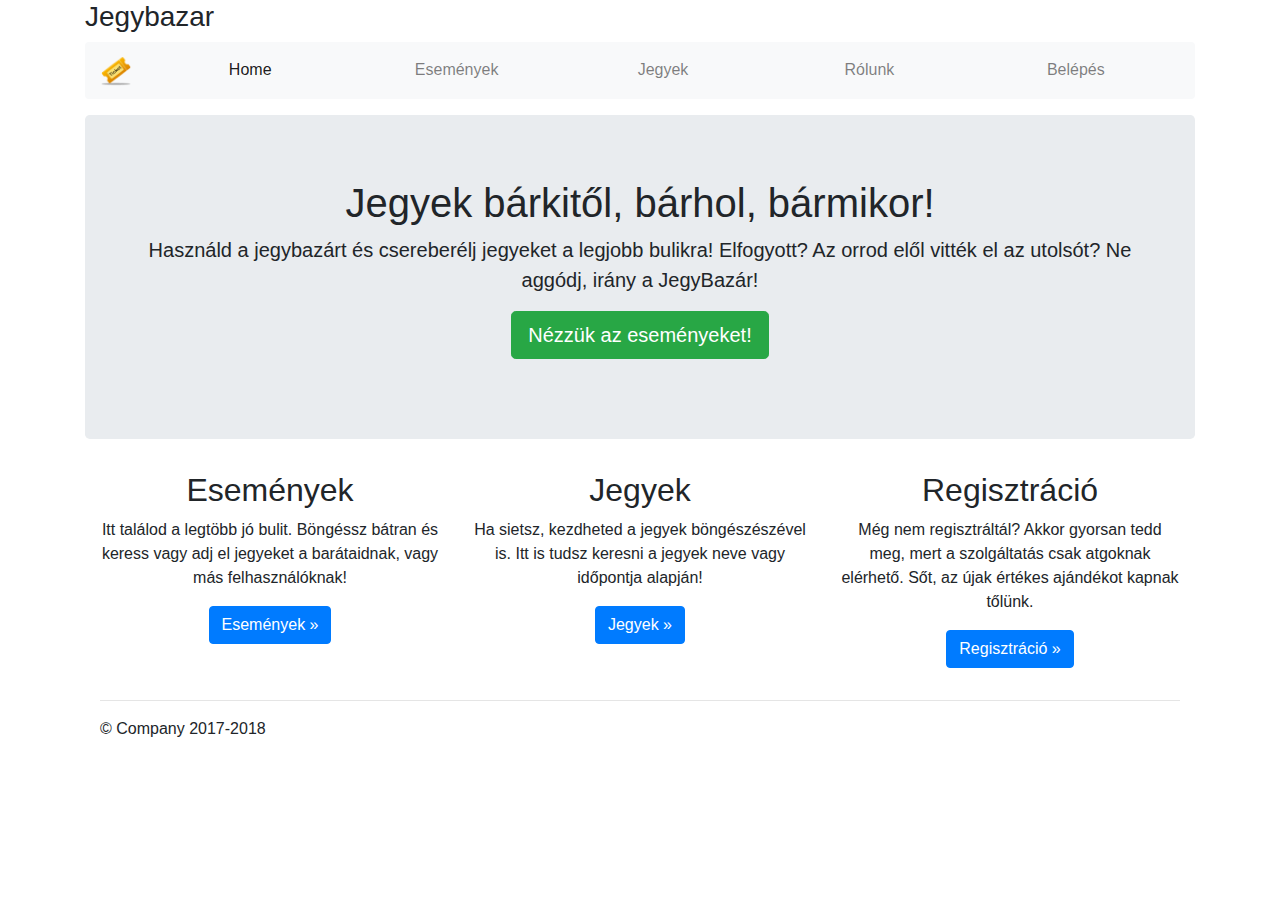
==== index.html @ dafedef4 "> create html pages > create navbar, jumbotron, footer" ====
<!doctype html>
<html>
  <head>
    <!-- Required meta tags -->
    <meta charset="utf-8">
    <meta name="viewport" content="width=device-width, initial-scale=1, shrink-to-fit=no">

    <!-- Bootstrap CSS -->
    <link rel="stylesheet" href="lib/bootstrap/css/bootstrap.min.css" >
    <link rel="stylesheet" href="css/style.css">
    <title>JegyBazár!</title>
    <link rel="icon" href="ticket.png">
  </head>
  <body>
<div class="container">
  <h3>Jegybazar</h3>
    <nav class="navbar navbar-expand-md navbar-light rounded mb-3 bg-light">
      <a class="navbar-brand" href="#"><img src="ticket.png" width="30px" alt=""></a>
      <button class="navbar-toggler" type="button" data-toggle="collapse" data-target="#navbarsExampleDefault" aria-controls="navbarsExampleDefault" aria-expanded="false" aria-label="Toggle navigation">
        <span class="navbar-toggler-icon"></span>
      </button>

      <div class="collapse navbar-collapse" id="navbarsExampleDefault">
         <ul class="navbar-nav text-md-center nav-justified w-100">
          <li class="nav-item active">
            <a class="nav-link" href="index.html">Home</a>
          </li>
          <li class="nav-item">
            <a class="nav-link" href="events.html">Események</a>
          </li>
          <li class="nav-item">
            <a class="nav-link" href="tickets.html">Jegyek</a>
          </li>
          <li class="nav-item">
            <a class="nav-link" href="about.html">Rólunk</a>
          </li>
          <li class="nav-item">
            <a class="nav-link" href="login.html">Belépés</a>
          </li>
        </ul>
        
      </div>
    </nav>

  

      <!-- Main jumbotron for a primary marketing message or call to action -->
      <div class="jumbotron text-md-center">
          <h1 >Jegyek bárkitől, bárhol, bármikor!</h1>
          <p class="lead">Használd a jegybazárt és csereberélj jegyeket a legjobb bulikra! Elfogyott? Az orrod elől vitték el az utolsót? Ne aggódj, irány a JegyBazár!</p>
          <p><a class="btn btn-success btn-lg" href="events.html" role="button">Nézzük az eseményeket!</a></p>
        
      </div>

      <div class="container">
        <!-- Example row of columns -->
        <div class="row">
          <div class="col-md-4 text-center">
            <h2>Események</h2>
            <p>Itt találod a legtöbb jó bulit. Böngéssz bátran és keress vagy adj el jegyeket a barátaidnak, vagy más felhasználóknak!</p>
            <p><a class="btn btn-primary" href="events.html" role="button">Események &raquo;</a></p>
          </div>
          <div class="col-md-4 text-center">
            <h2>Jegyek</h2>
            <p>Ha sietsz, kezdheted a jegyek böngészészével is. Itt is tudsz keresni a jegyek neve vagy időpontja alapján!</p>
            <p><a class="btn btn-primary" href="tickets.html" role="button">Jegyek &raquo;</a></p>
          </div>
          <div class="col-md-4 text-center">
            <h2>Regisztráció</h2>
            <p>Még nem regisztráltál? Akkor gyorsan tedd meg, mert a szolgáltatás csak atgoknak elérhető. Sőt, az újak értékes ajándékot kapnak tőlünk.</p>
            <p><a class="btn btn-primary" href="register.html" role="button">Regisztráció &raquo;</a></p>
          </div>
        </div>

        <hr>

      </div> <!-- /container -->

   

    <footer class="container">
      <p>&copy; Company 2017-2018</p>
    </footer>
    </div>
    <!-- Optional JavaScript -->
    <!-- jQuery first, then Popper.js, then Bootstrap JS -->
    <script src="lib/jquery-3.2.1.slim.min.js"  ></script>
    <script src="lib/popper.min.js" ></script>
    <script src="lib/bootstrap/js/bootstrap.min.js"></script>
  </body>
</html>
---- css/style.css ----
.blue-bg {
    background-color: cornflowerblue;
    color: white;
    border: 1px solid white;
}
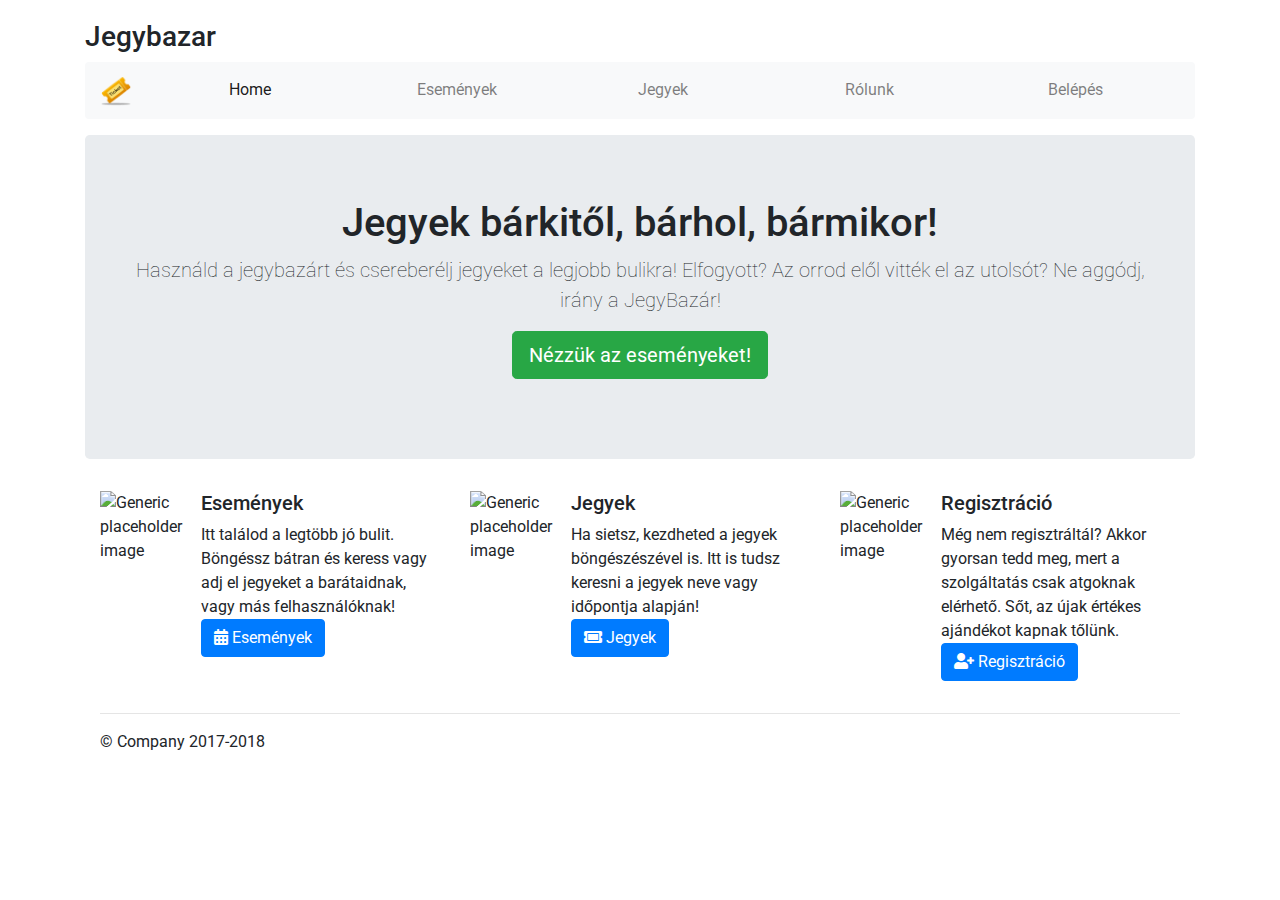
==== commit 00bcd181: "> google fonts hozzaadasa > evevnts szerkeztese" ====
--- a/index.html
+++ b/index.html
@@ -4,7 +4,6 @@
     <!-- Required meta tags -->
     <meta charset="utf-8">
     <meta name="viewport" content="width=device-width, initial-scale=1, shrink-to-fit=no">
-
     <!-- Bootstrap CSS -->
     <link rel="stylesheet" href="lib/bootstrap/css/bootstrap.min.css" >
     <link rel="stylesheet" href="css/style.css">
@@ -45,7 +44,7 @@
   
 
       <!-- Main jumbotron for a primary marketing message or call to action -->
-      <div class="jumbotron text-md-center">
+      <div class="jumbotron text-md-center ">
           <h1 >Jegyek bárkitől, bárhol, bármikor!</h1>
           <p class="lead">Használd a jegybazárt és csereberélj jegyeket a legjobb bulikra! Elfogyott? Az orrod elől vitték el az utolsót? Ne aggódj, irány a JegyBazár!</p>
           <p><a class="btn btn-success btn-lg" href="events.html" role="button">Nézzük az eseményeket!</a></p>
@@ -55,20 +54,31 @@
       <div class="container">
         <!-- Example row of columns -->
         <div class="row">
-          <div class="col-md-4 text-center">
-            <h2>Események</h2>
-            <p>Itt találod a legtöbb jó bulit. Böngéssz bátran és keress vagy adj el jegyeket a barátaidnak, vagy más felhasználóknak!</p>
-            <p><a class="btn btn-primary" href="events.html" role="button">Események &raquo;</a></p>
+          <div class="media col-md-4">
+            <img class="mr-3 home-media-image" src="https://www.g1g.net/affiliates/carole/images/t-insure.png" alt="Generic placeholder image">
+            <div class="media-body">
+              <h5 class="mt-0">Események</h5>
+              Itt találod a legtöbb jó bulit. Böngéssz bátran és keress vagy adj el jegyeket a barátaidnak, vagy más felhasználóknak!
+              <p><a class="btn btn-primary" href="events.html" role="button"><i class="fas fa-calendar-alt"></i>  Események  </a></p></div>
+               
           </div>
-          <div class="col-md-4 text-center">
-            <h2>Jegyek</h2>
-            <p>Ha sietsz, kezdheted a jegyek böngészészével is. Itt is tudsz keresni a jegyek neve vagy időpontja alapján!</p>
-            <p><a class="btn btn-primary" href="tickets.html" role="button">Jegyek &raquo;</a></p>
+          <div class="media col-md-4">
+            <img class="mr-3 home-media-image" src="https://static1.squarespace.com/static/5536f7a8e4b07dc6066cf859/555ff8efe4b003a99f55f140/597a48d9e4fcb5787a0cabd4/1508521673595/original.jpeg?format=500w" alt="Generic placeholder image">
+            <div class="media-body">
+              <h5 class="mt-0">Jegyek</h5>
+              Ha sietsz, kezdheted a jegyek böngészészével is. Itt is tudsz keresni a jegyek neve vagy időpontja alapján!
+              <p><a class="btn btn-primary" href="tickets.html" role="button"><i class="fas fa-ticket-alt"></i> Jegyek</a></p>
+              </div>
+               
           </div>
-          <div class="col-md-4 text-center">
-            <h2>Regisztráció</h2>
-            <p>Még nem regisztráltál? Akkor gyorsan tedd meg, mert a szolgáltatás csak atgoknak elérhető. Sőt, az újak értékes ajándékot kapnak tőlünk.</p>
-            <p><a class="btn btn-primary" href="register.html" role="button">Regisztráció &raquo;</a></p>
+          <div class="media col-md-4">
+            <img class="mr-3 home-media-image" src="https://static1.squarespace.com/static/561bbe91e4b0beb41675a492/t/58581690c534a55b79dcdd4e/1482246950979/" alt="Generic placeholder image">
+            <div class="media-body">
+              <h5 class="mt-0">Regisztráció</h5>
+             Még nem regisztráltál? Akkor gyorsan tedd meg, mert a szolgáltatás csak atgoknak elérhető. Sőt, az újak értékes ajándékot kapnak tőlünk.
+             <p><a class="btn btn-primary" href="register.html" role="button"><i class="fas fa-user-plus"></i> Regisztráció </a></p>
+             </div>
+               
           </div>
         </div>
 
--- a/css/style.css
+++ b/css/style.css
@@ -1,5 +1,13 @@
-.blue-bg {
-    background-color: cornflowerblue;
-    color: white;
-    border: 1px solid white;
+@import url('https://fonts.googleapis.com/css?family=Roboto');
+@import url('https://use.fontawesome.com/releases/v5.0.7/css/all.css');
+
+body {
+    font-family: 'Roboto', sans-serif;
+    padding-top: 20px;
 }
+.lead{
+    font-weight: 100;
+}
+.home-media-image{
+    width: 25%;
+}
